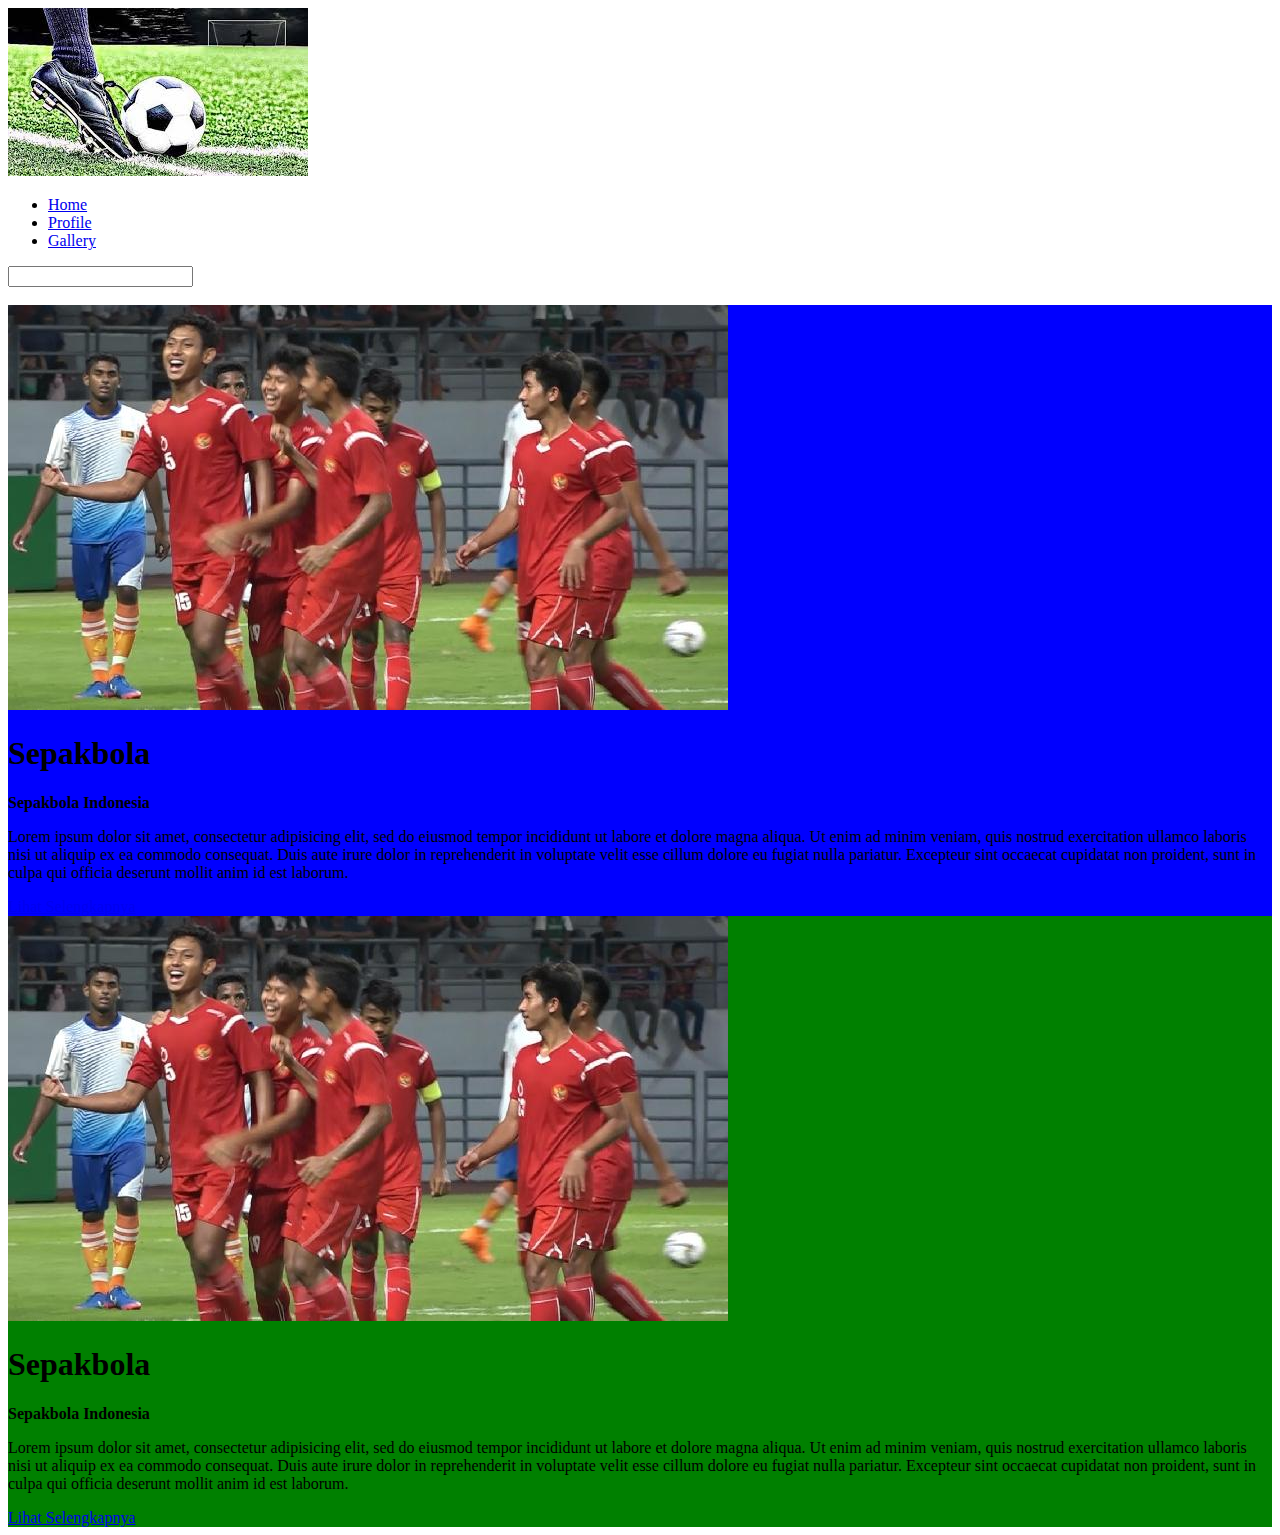
==== home.html @ 0b104bb5 "menambahkan file web.html dan folder tugas rumah" ====
<!DOCTYPE html>
<html lang="en" dir="ltr">
  <head>
    <meta charset="utf-8">
    <title>WEB</title>
  </head>
  <body>

    <div id="wrapper">
        <div id="header">
          <img src="img/Foto1.jpeg" alt="">
            <ul id="menu-utama">
              <li><a href="#">Home</a></li>
              <li><a href="#">Profile</a></li>
              <li><a href="#">Gallery</a></li>
            </ul>
            <form>
              <input type="search" name="search">
            </form>
        </div>
        <br>
      <div id="daftar-berita" style="background-color: red;">
        <div class="berita" style="background-color: blue;">
          <img src="img/Foto2.jpg" alt="">
          <h1>Sepakbola</h1>
          <b>Sepakbola Indonesia</b>
          <p>Lorem ipsum dolor sit amet, consectetur adipisicing elit, sed do eiusmod tempor incididunt ut labore et dolore magna aliqua. Ut enim ad minim veniam, quis nostrud exercitation ullamco laboris nisi ut aliquip ex ea commodo consequat. Duis aute irure dolor in reprehenderit in voluptate velit esse cillum dolore eu fugiat nulla pariatur. Excepteur sint occaecat cupidatat non proident, sunt in culpa qui officia deserunt mollit anim id est laborum.</p>
          <a href="#">Lihat Selengkapnya</a>
        </div>
        <div class="berita" style="background-color: green;">
          <img src="img/Foto2.jpg" alt="">
          <h1>Sepakbola</h1>
          <b>Sepakbola Indonesia</b>
          <p>Lorem ipsum dolor sit amet, consectetur adipisicing elit, sed do eiusmod tempor incididunt ut labore et dolore magna aliqua. Ut enim ad minim veniam, quis nostrud exercitation ullamco laboris nisi ut aliquip ex ea commodo consequat. Duis aute irure dolor in reprehenderit in voluptate velit esse cillum dolore eu fugiat nulla pariatur. Excepteur sint occaecat cupidatat non proident, sunt in culpa qui officia deserunt mollit anim id est laborum.</p>
          <a href="#">Lihat Selengkapnya</a>
        </div>
      </div>
    </div>



  </body>
</html>
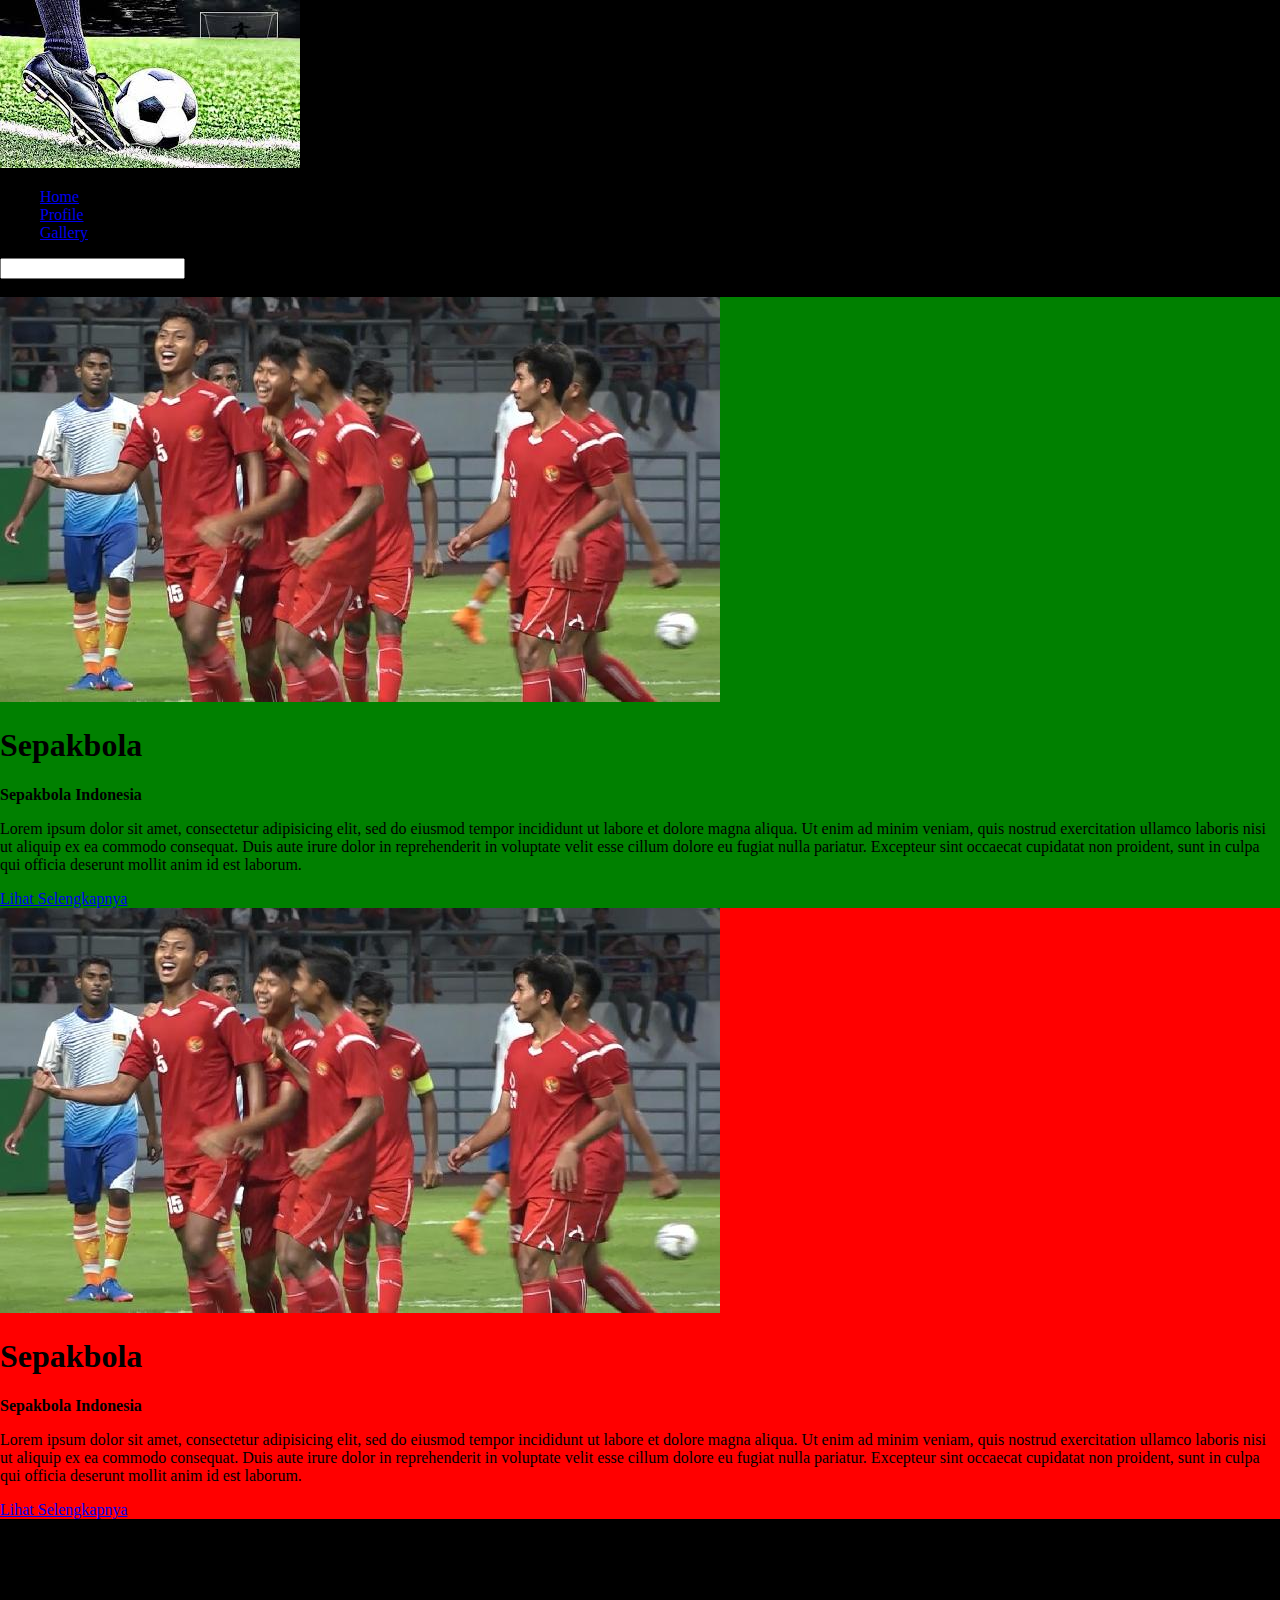
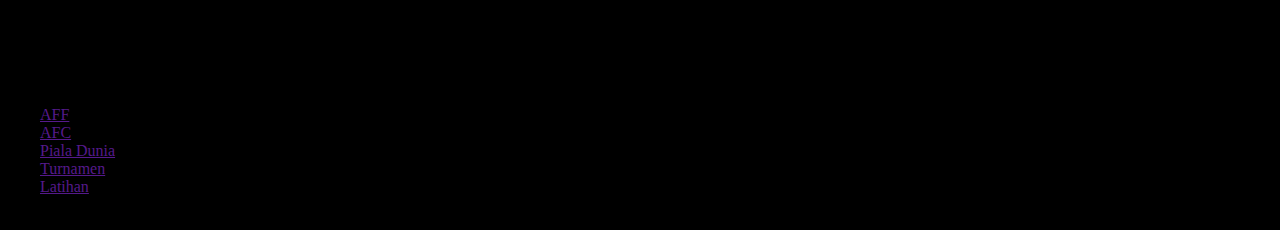
==== commit df8900e2: "menambahkan file style.css" ====
--- a/home.html
+++ b/home.html
@@ -3,6 +3,9 @@
   <head>
     <meta charset="utf-8">
     <title>WEB</title>
+
+<link rel="stylesheet" href="style.css">
+
   </head>
   <body>
 
@@ -20,14 +23,14 @@
         </div>
         <br>
       <div id="daftar-berita" style="background-color: red;">
-        <div class="berita" style="background-color: blue;">
+        <div class="berita">
           <img src="img/Foto2.jpg" alt="">
           <h1>Sepakbola</h1>
           <b>Sepakbola Indonesia</b>
           <p>Lorem ipsum dolor sit amet, consectetur adipisicing elit, sed do eiusmod tempor incididunt ut labore et dolore magna aliqua. Ut enim ad minim veniam, quis nostrud exercitation ullamco laboris nisi ut aliquip ex ea commodo consequat. Duis aute irure dolor in reprehenderit in voluptate velit esse cillum dolore eu fugiat nulla pariatur. Excepteur sint occaecat cupidatat non proident, sunt in culpa qui officia deserunt mollit anim id est laborum.</p>
           <a href="#">Lihat Selengkapnya</a>
         </div>
-        <div class="berita" style="background-color: green;">
+        <div class="berita1">
           <img src="img/Foto2.jpg" alt="">
           <h1>Sepakbola</h1>
           <b>Sepakbola Indonesia</b>
@@ -35,6 +38,22 @@
           <a href="#">Lihat Selengkapnya</a>
         </div>
       </div>
+      <div id="sidebar">
+        <h2>Sepakbola muda</h2>
+        <p>Lorem ipsum dolor sit amet, consectetur adipisicing elit, sed do eiusmod tempor incididunt ut labore et dolore magna aliqua. Ut enim ad minim veniam, quis nostrud exercitation ullamco laboris nisi ut aliquip ex ea commodo consequat. Duis aute irure dolor in reprehenderit in voluptate velit esse cillum dolore eu fugiat nulla pariatur. Excepteur sint occaecat cupidatat non proident, sunt in culpa qui officia deserunt mollit anim id est laborum.</p>
+
+        <h2>U-19</h2>
+        <ul>
+          <li><a href=""> AFF </a></li>
+          <li><a href=""> AFC </a></li>
+          <li><a href=""> Piala Dunia </a></li>
+          <li><a href=""> Turnamen </a></li>
+          <li><a href=""> Latihan </a></li>
+        </ul>
+      </div>
+      <div id="footer">
+        <p>Edutech 2019</p>
+      </div>
     </div>
 
 
--- a/style.css
+++ b/style.css
@@ -0,0 +1,14 @@
+.berita {
+background-color: green
+
+}
+
+#wrapper {
+background-color: black
+}
+
+body{
+margin: auto;
+padding: auto
+
+}
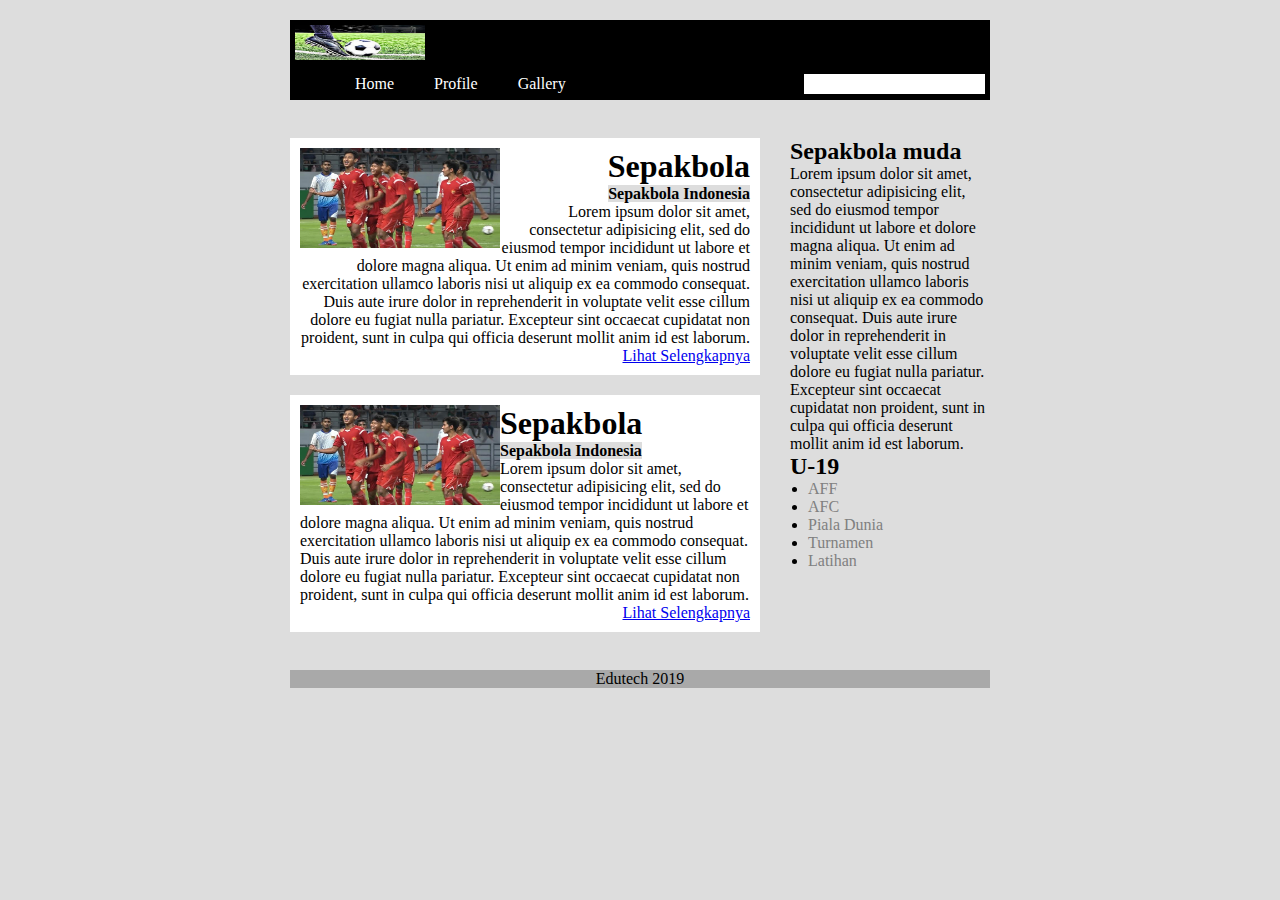
==== commit 5ef6e127: "mengedit html dan css" ====
--- a/home.html
+++ b/home.html
@@ -1,62 +1,69 @@
 <!DOCTYPE html>
 <html lang="en" dir="ltr">
-  <head>
-    <meta charset="utf-8">
-    <title>WEB</title>
 
-<link rel="stylesheet" href="style.css">
+<head>
+  <meta charset="utf-8">
+  <title>WEB</title>
 
-  </head>
-  <body>
+  <link rel="stylesheet" href="style.css">
 
-    <div id="wrapper">
-        <div id="header">
-          <img src="img/Foto1.jpeg" alt="">
-            <ul id="menu-utama">
-              <li><a href="#">Home</a></li>
-              <li><a href="#">Profile</a></li>
-              <li><a href="#">Gallery</a></li>
-            </ul>
-            <form>
-              <input type="search" name="search">
-            </form>
-        </div>
-        <br>
-      <div id="daftar-berita" style="background-color: red;">
-        <div class="berita">
-          <img src="img/Foto2.jpg" alt="">
-          <h1>Sepakbola</h1>
-          <b>Sepakbola Indonesia</b>
-          <p>Lorem ipsum dolor sit amet, consectetur adipisicing elit, sed do eiusmod tempor incididunt ut labore et dolore magna aliqua. Ut enim ad minim veniam, quis nostrud exercitation ullamco laboris nisi ut aliquip ex ea commodo consequat. Duis aute irure dolor in reprehenderit in voluptate velit esse cillum dolore eu fugiat nulla pariatur. Excepteur sint occaecat cupidatat non proident, sunt in culpa qui officia deserunt mollit anim id est laborum.</p>
-          <a href="#">Lihat Selengkapnya</a>
-        </div>
-        <div class="berita1">
-          <img src="img/Foto2.jpg" alt="">
-          <h1>Sepakbola</h1>
-          <b>Sepakbola Indonesia</b>
-          <p>Lorem ipsum dolor sit amet, consectetur adipisicing elit, sed do eiusmod tempor incididunt ut labore et dolore magna aliqua. Ut enim ad minim veniam, quis nostrud exercitation ullamco laboris nisi ut aliquip ex ea commodo consequat. Duis aute irure dolor in reprehenderit in voluptate velit esse cillum dolore eu fugiat nulla pariatur. Excepteur sint occaecat cupidatat non proident, sunt in culpa qui officia deserunt mollit anim id est laborum.</p>
-          <a href="#">Lihat Selengkapnya</a>
-        </div>
+</head>
+
+<body>
+
+  <div id="wrapper">
+    <div id="header">
+      <img src="img/Foto1.jpeg" alt="">
+      <ul id="menu-utama">
+        <li><a href="#">Home</a></li>
+        <li><a href="#">Profile</a></li>
+        <li><a href="#">Gallery</a></li>
+      </ul>
+      <form>
+        <input type="search" name="search">
+      </form>
+    </div>
+    <br>
+    <div id="daftar-berita">
+      <div class="berita">
+        <img src="img/Foto2.jpg" alt="">
+        <h1>Sepakbola</h1>
+        <b>Sepakbola Indonesia</b>
+        <p>Lorem ipsum dolor sit amet, consectetur adipisicing elit, sed do eiusmod tempor incididunt ut labore et dolore magna aliqua. Ut enim ad minim veniam, quis nostrud exercitation ullamco laboris nisi ut aliquip ex ea commodo consequat. Duis
+          aute irure dolor in reprehenderit in voluptate velit esse cillum dolore eu fugiat nulla pariatur. Excepteur sint occaecat cupidatat non proident, sunt in culpa qui officia deserunt mollit anim id est laborum.</p>
+        <a href="#">Lihat Selengkapnya</a>
       </div>
-      <div id="sidebar">
-        <h2>Sepakbola muda</h2>
-        <p>Lorem ipsum dolor sit amet, consectetur adipisicing elit, sed do eiusmod tempor incididunt ut labore et dolore magna aliqua. Ut enim ad minim veniam, quis nostrud exercitation ullamco laboris nisi ut aliquip ex ea commodo consequat. Duis aute irure dolor in reprehenderit in voluptate velit esse cillum dolore eu fugiat nulla pariatur. Excepteur sint occaecat cupidatat non proident, sunt in culpa qui officia deserunt mollit anim id est laborum.</p>
-
-        <h2>U-19</h2>
-        <ul>
-          <li><a href=""> AFF </a></li>
-          <li><a href=""> AFC </a></li>
-          <li><a href=""> Piala Dunia </a></li>
-          <li><a href=""> Turnamen </a></li>
-          <li><a href=""> Latihan </a></li>
-        </ul>
-      </div>
-      <div id="footer">
-        <p>Edutech 2019</p>
+      <div class="berita">
+        <img src="img/Foto2.jpg" alt="">
+        <h1>Sepakbola</h1>
+        <b>Sepakbola Indonesia</b>
+        <p>Lorem ipsum dolor sit amet, consectetur adipisicing elit, sed do eiusmod tempor incididunt ut labore et dolore magna aliqua. Ut enim ad minim veniam, quis nostrud exercitation ullamco laboris nisi ut aliquip ex ea commodo consequat. Duis
+          aute irure dolor in reprehenderit in voluptate velit esse cillum dolore eu fugiat nulla pariatur. Excepteur sint occaecat cupidatat non proident, sunt in culpa qui officia deserunt mollit anim id est laborum.</p>
+        <a href="#">Lihat Selengkapnya</a>
       </div>
     </div>
+    <div id="sidebar">
+      <h2>Sepakbola muda</h2>
+      <p>Lorem ipsum dolor sit amet, consectetur adipisicing elit, sed do eiusmod tempor incididunt ut labore et dolore magna aliqua. Ut enim ad minim veniam, quis nostrud exercitation ullamco laboris nisi ut aliquip ex ea commodo consequat. Duis
+        aute irure dolor in reprehenderit in voluptate velit esse cillum dolore eu fugiat nulla pariatur. Excepteur sint occaecat cupidatat non proident, sunt in culpa qui officia deserunt mollit anim id est laborum.</p>
+
+      <h2>U-19</h2>
+      <ul>
+        <li><a href=""> AFF </a></li>
+        <li><a href=""> AFC </a></li>
+        <li><a href=""> Piala Dunia </a></li>
+        <li><a href=""> Turnamen </a></li>
+        <li><a href=""> Latihan </a></li>
+      </ul>
+    </div>
+  </div>
+  <div id="footer">
+    <p>Edutech 2019</p>
+  </div>
+  </div>
 
 
 
-  </body>
+</body>
+
 </html>
--- a/style.css
+++ b/style.css
@@ -1,14 +1,108 @@
-.berita {
-background-color: green
-
-}
-
-#wrapper {
-background-color: black
+*{
+  margin: auto;
+  padding: auto;
+  font-family:
 }
 
 body{
-margin: auto;
-padding: auto
+  background-color: #DDDDDD;
+}
 
+#wrapper{
+  width: 700px;
+  margin: auto;
+  overflow: hidden;
 }
+
+#header{
+  background-color: black;
+  height: 70px;
+  width: 100%;
+  padding: 5px;
+  margin: 20px 0;
+  overflow: hidden;
+}
+
+#header img{
+  width: 130px;
+  height: 35px;
+}
+
+#menu-utama{
+  margin-top: 3px;
+  list-style: none;
+}
+
+#menu-utama li {
+  float: left;
+  padding: 8px 20px;
+  border-right: 1px;
+}
+
+#menu-utama li a{
+  color: #ffffff;
+  text-decoration: none;
+}
+
+#header form {
+  float: right;
+  margin-top: 7px;
+  margin-right: 10px;
+}
+
+#header form input {
+  border: none;
+  height: 20px;
+}
+
+#daftar-berita {
+  width: 470px;
+  float: left;
+}
+
+.berita {
+  background: #ffffff;
+  padding: 10px;
+  margin-bottom: 20px;
+  overflow: hidden;
+}
+
+.berita:first-child {
+  text-align: right;
+}
+
+.berita img {
+  height: 100px;
+  width: 200px;
+  float: left;
+}
+
+.berita b {
+  background: #dddddd;
+}
+
+
+.berita:last-child a{
+  float: right;
+}
+
+#sidebar {
+  float: right;
+  width: 200px;
+  padding-bottom: 100px;
+}
+
+#sidebar li {
+  margin-left: -22px;
+}
+
+#sidebar li a{
+  text-decoration: none;
+  color: grey;
+}
+
+#footer {
+  background-color: #a9a9a9;
+  text-align: center;
+  width: 700px;
+}
